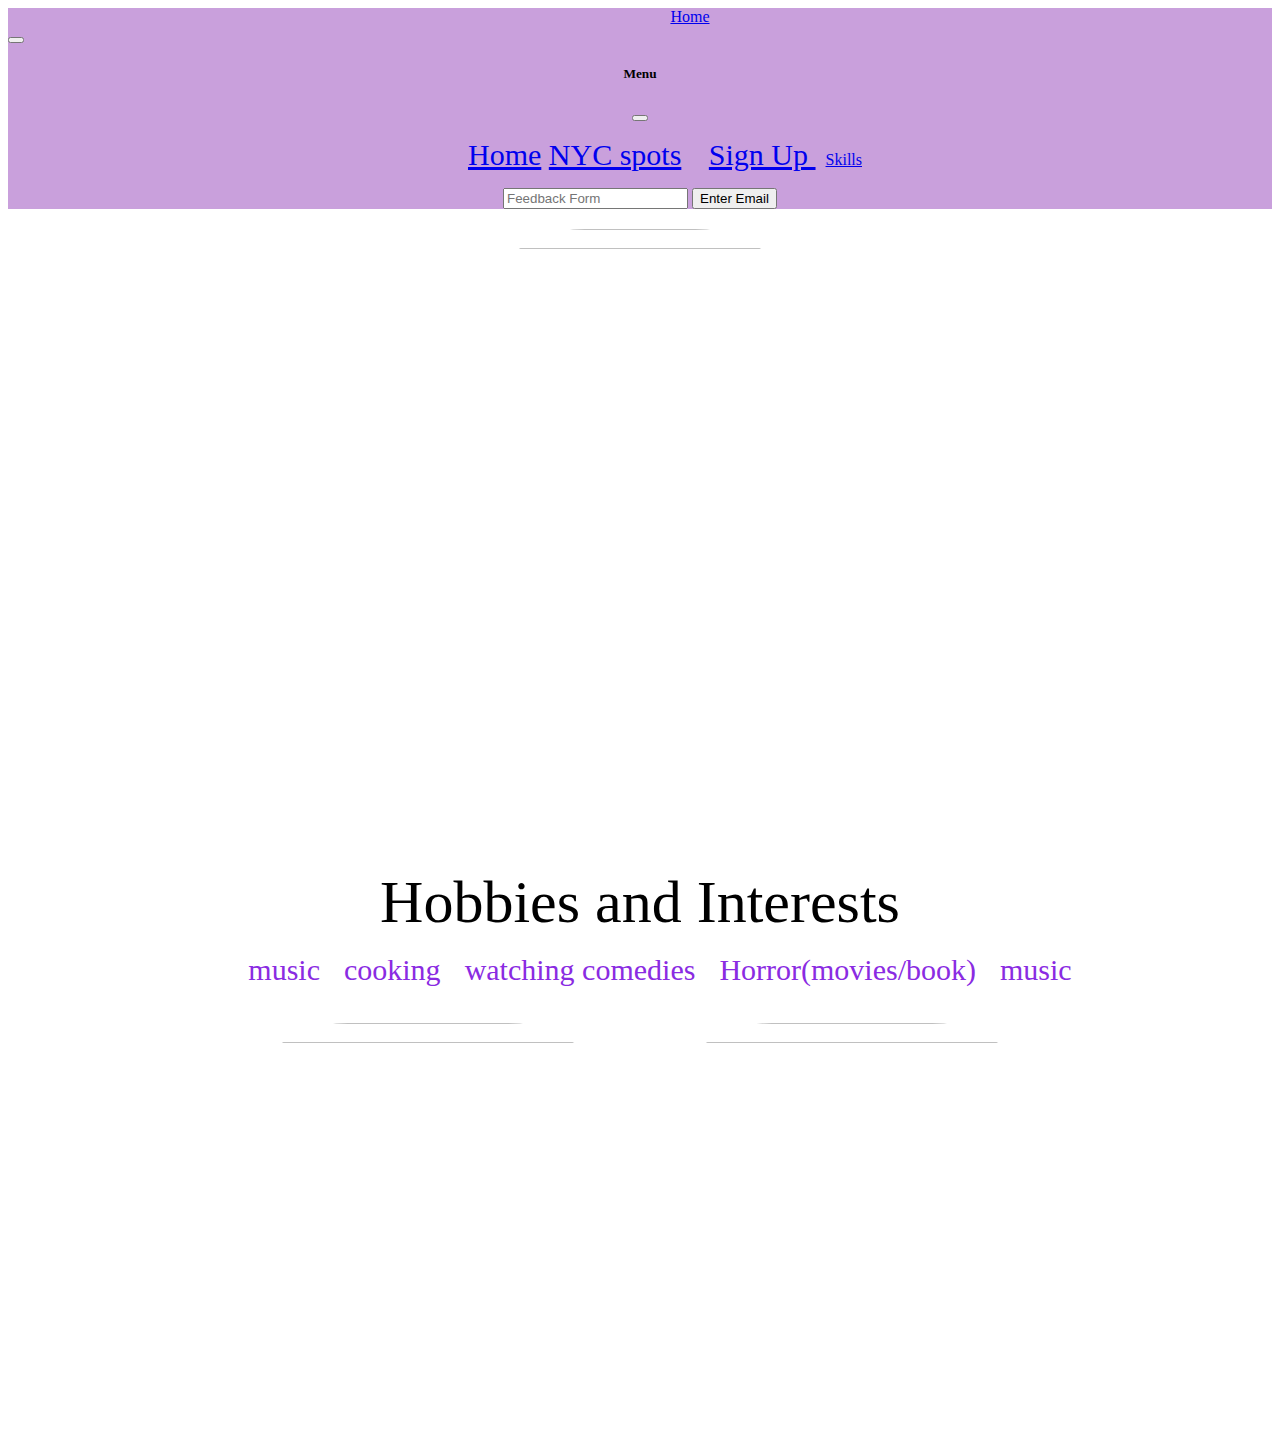
==== andyM/favorites.html @ adff6040 "Add files via upload" ====
<!DOCTYPE html>
<html lang="en">
    <head>
        <meta charset="utf-8">
         <meta name="viewport" content="width=device-width initial-scale=1.0">
         <title>replit</title>
           <link rel="preconnect" href="https://fonts.googleapis.com">
       <link rel="preconnect" href="https://fonts.gstatic.com" crossorigin>
       <link href="https://fonts.googleapis.com/css2?family=Kaushan+Script&display=swap" rel="stylesheet">
         <link href="https://cdn.jsdelivr.net/npm/bootstrap@5.3.1/dist/css/bootstrap.min.css" rel="stylesheet"
           integrity="sha384-4bw+/aepP/YC94hEpVNVgiZdgIC5+VKNBQNGCHeKRQN+PtmoHDEXuppvnDJzQIu9" crossorigin="anonymous">
         <link href="style.css" rel="stylesheet" type="text/css" />
       
       
         <nav class="navbar" style="background-color: #C9A0DC">
          <div class="col-11">
             <a id='logoPic' class="navbar-brand" href="index.html">
           
            Home</a>
          </div>
         
          <button class="navbar-toggler" type="button" data-bs-toggle="offcanvas" data-bs-target="#offcanvasDarkNavbar" aria-controls="offcanvasDarkNavbar" aria-label="Toggle navigation">
            <span class="navbar-toggler-icon"></span>
          </button>
          <div class="offcanvas offcanvas-end text-bg" tabindex="-1" id="offcanvasDarkNavbar" aria-labelledby="offcanvasDarkNavbarLabel">
            <div class="offcanvas-header">
              <h5 class="offcanvas-title" id="offcanvasDarkNavbarLabel">Menu</h5>
              <button type="button" class="btn-close btn-close-white" data-bs-dismiss="offcanvas" aria-label="Close"></button>
            </div>
            <div class="offcanvas-body">
              <ul class="navbar-nav justify-content-end flex-grow-1 pe-3">
                <li class="nav-item">
                  <a id="portfolio"  class="nav-link active" aria-current="page" href="index.html">Home</a>
                  <a id="portfolio"  class="nav-link active" aria-current="page" href="spots.html">NYC spots</a>
              </li>
                </li>
                <li class="nav-item">
                  
                  <a id="signUp" class="nav-link active" href="favorites.html">Sign Up
                  </a>
                </li>
                <a id="portfolio"  class="nav-link active" aria-current="page" href="skills.html">Skills</a>
        
              </ul>
              <form class="d-flex mt-3" role="search">
                <input class="form-control me-2" type="search" placeholder="Feedback Form" aria-label="Search">
                <button class="btn btn-success" type="submit">Enter Email </button>
              </form>
            </div>
          </div>
        </nav>
           
           <!---Header--->
       
                <header>
               <img src="https://i.imgur.com/57Gc4BF.jpeg"
           width="350"
           height="350"
           />
             <h1 id="heads">Andy</h1>
          
           </header>
         </head>
       
<body>
    <div class="container-fluid">
        <div class="row">
            <div class="col-md">
                <h>Hobbies and Interests</h>
                <ol>
                    <li>music</li>
                    <li>cooking</li>
                    <li>watching comedies</li>
                    <li>Horror(movies/book)</li>
                    <li>music</li>
                </ol>
            </div>
            <div class="col-md">
                <img src="https://upload.wikimedia.org/wikipedia/en/a/ab/AtLongLastASAPCover.jpg" width="400"height="400">
                <img src="https://upload.wikimedia.org/wikipedia/en/thumb/3/32/Rihanna_-_Anti.png/220px-Rihanna_-_Anti.png" width="400"height="400">

            </div>
        </div>
    </div>
</body>
</html>
---- andyM/style.css ----
html {
    height: 100%;
    width: 100%;
  }
  
  button:active{
    opacity: 0.9;
  }
  #logoPic{
     position: relative;
    display: inline-block;
    float: none;
    left: 50px;
  }
  #Menus{
    background-color: #D0F0C0;
  }
  
  body{
    background-size: cover;
    color:black
  }
  #s06{
    z-index:95;
  }
  .tw{
    display:inline-block;
    overflow: hidden;
    width: 100%;
    height: 250px;
    
  }
  img {
        margin: 10px 0px 0px 0px;
        border: 10px solid white;
        border-radius: 130px;
    max-width: 100%;
    height: auto;
      }
  
  div{
    margin: 0;
    padding: 0;
    outline: 0;
    font-size: 100%;
    
    vertical-align: baseline;
    background: transparent;
    box-sizing: border-box;
    width: auto;
    text-align: center;
    
    
  }
  .tw.box{
    float: left;
    position: relative;
  }
  tw{
      margin: 0;
    padding: 0;
    border: 0;
    outline: 0;
    font-size: 100%;
    vertical-align: baseline;
    background: transparent;
    box-sizing: border-box;
  }
  
  div.scrollableArea{
    position: relative;
    width: auto;
    height: 100%;
    
  }
  .text-align{
    text-align: center;
    background-color:white;
  }
  
  
  
   
   header {
        text-align: center;
        background: url('https://yourbrooklynguide.com/wp-content/uploads/2020/09/Looking-at-the-Lucy-Spata-House-in-Dyker-Heights-at-Christmas-in-Brooklyn.jpg');
        background-size: cover;
      }
  
  .list-group{
    padding: 10px;
          background: rgba(0,0,0,255);
  
  }
  .container{
    width: 100%;
    padding-bottom:0;
    padding-top:0;
    padding-left:0;
    padding-right:0;
  }
   li {
        display: inline;
        padding: 0px 10px 0px 10px;
     color: white;
      }
  main.home{
    margin-top: 0;
  }
  h1{
    color: black;
  font-family: 'Kaushan Script', cursive;  text-align: center;
    font-size: 100px;
  }
  #heads{
    color: white;
  font-family: 'Kaushan Script', cursive;  text-align: center;
    font-size: 100px;
  }
  h2{
    color: black;
  font-family: 'Merienda', cursive;
  font-size:80px
  }
  h3{
    color: black;
  font-family: 'Merienda', cursive;
  font-size:80px}
  #border{
    color: #D0F0C0;
  }
  #logoPic{
    offset-distance:50%;
  }
  #logoPics{
    font-size:40px;
    text-align:center;
    width:100%;
    height:10px;
  }
  .row align-items-start{
    vertical-align: super;
    position: middle;
    padding: 0%;
    display: inline;
    size: 100px;
    width: 100%;
  }
  #grouped{
    vertical-align: bottom;
    background-color:black;
  }
  #exampleModal{
    position: fixed;
    top:50%;
    left:50%;
    transform: translate(-50%, -50%);
    border-radius: 15px;
    z-index: 10;
    background-color: white;
    width:500px;
    max-width: 80%;
  }
  #rotate{
    height: 100%;
    
    width: 100%;
    top:0px;
    right:0px;
    bottom:0px;
    left:0px;
  }
  container-fluid-nav div{
    display: flex;
  justify-content: space-around;}
  
  img[src="Image/picPal.png"]{
     width: 100%;
    height: 850px;
    object-fit: fill;
     margin: 0px 0px 0px 0px;
        border: 0px;
        border-radius: 0px;
    max-width: 100%;
  }
  
  
  
  img[src="https://alwaystheholidays.com/wp-content/uploads/2020/02/frozen-yogurt-cups.jpg"]{
     width: 500px;
    height: 850px;
    object-fit: fill;
     margin: 0px 0px 0px 0px;
        border: 0px;
        border-radius: 0px;
    max-width: 100%;
  }
  #tweet{
      background-color: #C9A0DC;
      background-image: url(https://16handles.com/wp-content/themes/16handles/img/tw_2.png);
      position: relative;
      color: #FFF;
      padding: 30px;
      background-position: bottom left;
      background-repeat: no-repeat;
      height: 350px;
      width: 250px;
      display: inline-block;
    
    text-align: center;
    text-orientation: center'
  }
  #text{
      background-color: #C9A0DC;
      background-image: url(https://freepngimg.com/thumb/instagram/118541-logo-instagram-png-download-free-thumb.png);
    
      position: relative;
      color: #FFF;
      padding: 30px;
      background-position: bottom left;
      background-repeat: no-repeat;
      height: 350px;
      width: 250px;
      display: inline-block;
    
    text-align: center;
    text-decoration-color: red;
    text-orientation: center'
  }
  #buttonInfo{
  text-align: center}
  #htag{
  backdrop-filter:#8e4343}
  img[src="https://t4.ftcdn.net/jpg/05/55/76/17/360_F_555761720_0XiE32xppVNZEZx5g9KfwGqf9fA5nI4J.jpg"]{
    object-fit: fill;
     margin: 0px 0px 0px 0px;
        border: 0px;
        border-radius: 0px;
    max-width: 100%;
  }
  img[src="[data-uri]"]{
    object-fit: fill;
     margin: 0px 0px 0px 0px;
        border: 0px;
        border-radius: 0px;
    max-width: 100%;
  }
  img[src="Image/car01.png"]{
    width: 100%;
    height: 850px;
    object-fit: fill;
     margin: 0px 0px 0px 0px;
        border: 0px;
        border-radius: 0px;
    max-width: 100%;
  }
  img[src="https://t3.ftcdn.net/jpg/01/71/63/48/360_F_171634813_sByvk0wJcoFMJB3mMFgc7Ei70vAV7PTq.jpg"]{
    width: 100%;
    height: 850px;
    object-fit: fill;
     margin: 0px 0px 0px 0px;
        border: 0px;
        border-radius: 0px;
    max-width: 100%;
  }
  
  
  
  /*background-color: #A7C7E7;*/
  #col04{
      background-color: white;
    background-size:cover;
  }
  #asushi{
    height: 400px;
    width: 500px;
  }
  #newsletter{
    height:200px;
    width: 200px;
  }
  h1{
    font-family: 'Livvic', sans-serif;
  }
  footer{
      background-color: #C9A0DC;
  
  }
  #menuFoot{
    background-color: #C9A0DC;
  }
  #back{
    background-color: #C9A0DC;
  }
  .fa-facebook {
    background: #3B5998;
    color: white;
  }
  .fa-google {
    background: #dd4b39;
    color: white;
  }
  .fa-linkedin {
    background: #007bb5;
    color: white;
  }
  .fa-instagram {
    background: #125688;
    color: white;
  }
  .fa-github{
    background: #45bbff;
  color:white;
  }
  li{
    color: blueviolet;
    font-size: 30px;
  }
  h{
    font-family: 'Croissant One', cursive;
    font-size: 60px;
  }
  .fa{
    padding: 20px;
      font-size: 40px;
      width: 70px;
      text-align: center;
      text-decoration: none;
      margin: 5px 2px;
  }
  #portfolioPage{
  color:black
  }
  .col-md-3 footer-brand animated fadeInLeft{
        border: 3px solid white;
  
  }
  .col-sm-6{
    background-color: #D0F0C0;
  }
  #firstCol{
          border: 3px solid white;
  
  }
  #secCol{
          border: 3px solid white;
  
  }
  #finalPart{
    background-color:#000080;
  }
  img[src="Image/brand kit.png"]{
    margin: 0px 0px 0px 0px;
        border: 0px;
        border-radius: 0px;
    height:400px;
    width:900px
  }
  img[src="Image/wireframe.png"]{
      margin: 0px 0px 0px 0px;
        border: 0px;
        border-radius: 0px;
    height:400px;
    width:900px
  }
  img:hover {
    box-shadow: 0 0 10px 1px rgba(0, 140, 186, 0.5);
  }
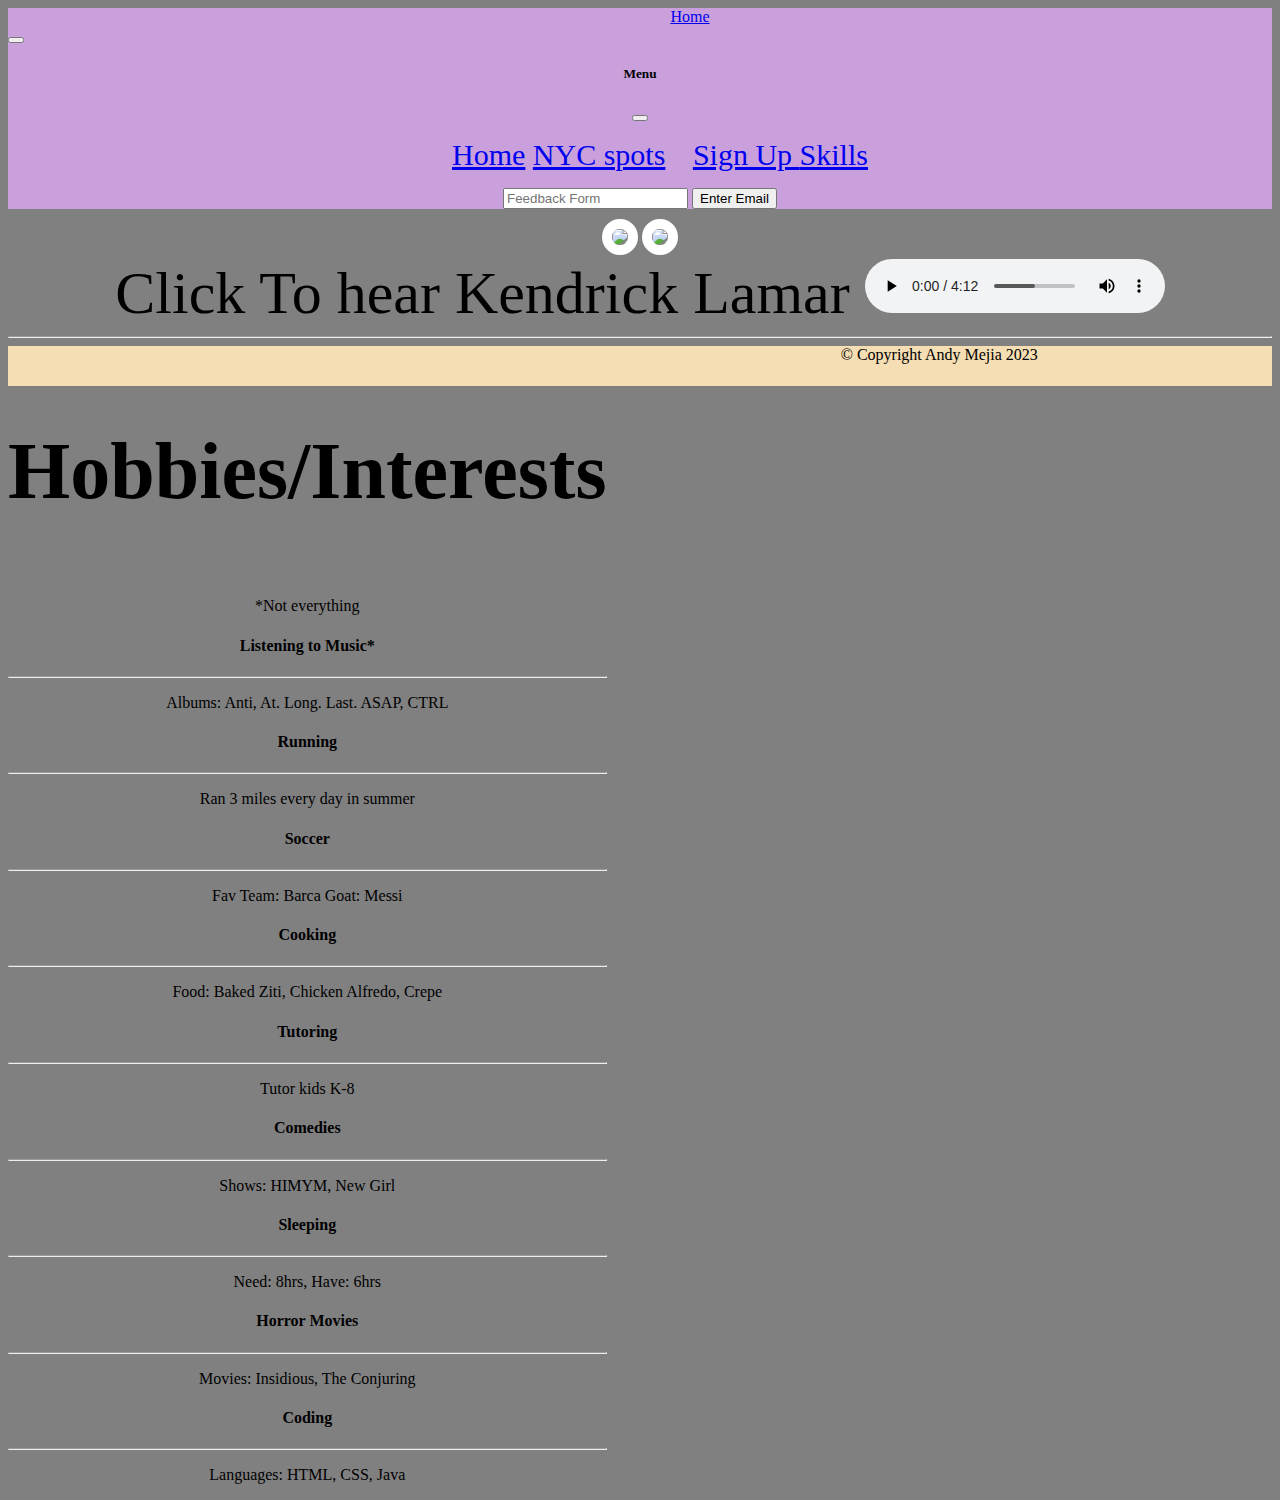
==== commit 43bf40eb: "Add files via upload" ====
--- a/andyM/favorites.html
+++ b/andyM/favorites.html
@@ -1,3 +1,4 @@
+<!---Where all my interest/hobbies are-->
 <!DOCTYPE html>
 <html lang="en">
     <head>
@@ -38,8 +39,9 @@
                   
                   <a id="signUp" class="nav-link active" href="favorites.html">Sign Up
                   </a>
+                  <a id="portfolio"  class="nav-link active" aria-current="page" href="skills.html">Skills</a>
+
                 </li>
-                <a id="portfolio"  class="nav-link active" aria-current="page" href="skills.html">Skills</a>
         
               </ul>
               <form class="d-flex mt-3" role="search">
@@ -50,37 +52,137 @@
           </div>
         </nav>
            
-           <!---Header--->
-       
-                <header>
-               <img src="https://i.imgur.com/57Gc4BF.jpeg"
-           width="350"
-           height="350"
-           />
-             <h1 id="heads">Andy</h1>
-          
-           </header>
+           <!---Header--->   
          </head>
        
-<body>
-    <div class="container-fluid">
-        <div class="row">
-            <div class="col-md">
-                <h>Hobbies and Interests</h>
-                <ol>
-                    <li>music</li>
-                    <li>cooking</li>
-                    <li>watching comedies</li>
-                    <li>Horror(movies/book)</li>
-                    <li>music</li>
-                </ol>
-            </div>
-            <div class="col-md">
-                <img src="https://upload.wikimedia.org/wikipedia/en/a/ab/AtLongLastASAPCover.jpg" width="400"height="400">
-                <img src="https://upload.wikimedia.org/wikipedia/en/thumb/3/32/Rihanna_-_Anti.png/220px-Rihanna_-_Anti.png" width="400"height="400">
+<body id="Hobbies">
+   <div class="container container-mid">
+    <div class="content-blocks text-left   ">
+      <div class="content-blocks__block">
+  
 
-            </div>
-        </div>
-    </div>
+
+<div class="MyHobbies">
+<!-- Nav tabs -->
+
+
+
+
+<!-- Tab panes -->
+<div class="tab-content">
+        <div role="tabpanel" class="tab-pane fade show active" id="tab1">
+
+  <!---Menu Section --->
+            <div class="row mt-3 p-sm-2">
+      <div class="col-12">
+                        <div id="section" class="container row section-end d-inline-block">
+            <div class="col-12 aos-init aos-animate" data-aos="fade-up">
+            
+              <div class="col-md" id="albumCover">
+                <img class="enlarge-onhover" src="https://upload.wikimedia.org/wikipedia/en/3/32/Rihanna_-_Anti.png">
+                <img    src="https://upload.wikimedia.org/wikipedia/en/a/ab/AtLongLastASAPCover.jpg">
+              </div>
+                <h id="kendrick">Click To hear Kendrick Lamar </h>
+                <audio controls>
+                  <source src="Kendrick_Lamar_Baby_Keem_-_Family_Ties.mp3" type="audio/ogg">
+                </audio>
+              <hr>
+              <div class="half order-lg-1" id="halftext">
+                <h3>Hobbies/Interests</h3>
+                <p class="menu-desc">*Not everything</p>
+                
+                <!---Menu Items Section --->
+                <div class="row mt-4">
+                                            <div class="col-12 item aos-init aos-animate" data-aos="fade-up">
+                      <h4 class="d-inline-block">
+                        Listening to Music*                            </h4>
+                     <hr>
+                      <p class="item-content">
+                        Albums: Anti,  At. Long. Last. ASAP, CTRL                      </p>
+                    </div><!---end column--->
+                                            <div class="col-12 item aos-init aos-animate" data-aos="fade-up">
+                      <h4 class="d-inline-block">
+                        Running                            </h4>
+                     <hr>
+                      <p class="item-content">
+                        Ran 3 miles every day in summer
+                      </p>
+                    </div><!---end column--->
+                                            <div class="col-12 item aos-init aos-animate" data-aos="fade-up">
+                      <h4 class="d-inline-block">
+                        Soccer                           </h4>
+                      <hr>
+                      <p class="item-content">
+                        Fav Team: Barca Goat: Messi                             </p>
+                    </div><!---end column--->
+                                            <div class="col-12 item aos-init aos-animate" data-aos="fade-up">
+                      <h4 class="d-inline-block">
+                        Cooking                           </h4>
+                      <hr>
+                      <p class="item-content">
+                       Food: Baked Ziti, Chicken Alfredo, Crepe                           </p>
+                    </div><!---end column--->
+                                            <div class="col-12 item aos-init aos-animate" data-aos="fade-up">
+                      <h4 class="d-inline-block">
+                       Tutoring                            </h4>
+                     <hr>
+                      <p class="item-content">
+                        Tutor kids K-8                            </p>
+                    </div><!---end column--->
+                                            <div class="col-12 item aos-init aos-animate" data-aos="fade-up">
+                      <h4 class="d-inline-block">
+                        Comedies                     </h4>
+                     <hr>
+                      <p class="item-content">
+                        Shows: HIMYM, New Girl     
+                      </p>
+                    </div><!---end column--->
+                                            <div class="col-12 item aos-init aos-animate" data-aos="fade-up">
+                      <h4 class="d-inline-block">
+                        Sleeping                            </h4>
+                      <hr>
+                      <p class="item-content">
+                        Need: 8hrs, Have: 6hrs                           </p>
+                    </div><!---end column--->
+                                            <div class="col-12 item aos-init" data-aos="fade-up">
+                      <h4 class="d-inline-block">
+                        Horror Movies                            </h4>
+                     <hr>
+                      <p class="item-content">
+                        Movies: Insidious, The Conjuring                            </p>
+                    </div><!---end column--->
+                                            <div class="col-12 item aos-init" data-aos="fade-up">
+                      <h4 class="d-inline-block">
+                       Coding                            </h4>
+                     <hr>
+                      <p class="item-content">
+                        Languages: HTML, CSS, Java                            </p>
+                    </div><!---end column--->
+                                        </div><!---end row--->
+                <!---End Menu Items Section --->
+              
+              </div> <!---end #halftext--->
+              
+              
+            </div><!---end columns--->
+          </div><!---end #section row--->
+                        
+    <div role="tabpanel" class="tab-pane fade show " id="tab4">
+
+  <!---Menu Section --->
+          <!---End Menu Section --->
+  
+</div><!---end .tab-pane--->
+</div>
+<!-- End tab panes -->
+</div>
+
+
+</div>
+</div>
+   </div>
 </body>
-</html>+<footer>&copy; Copyright Andy Mejia 2023</footer>
+
+</html>
+
--- a/andyM/style.css
+++ b/andyM/style.css
@@ -1,6 +1,10 @@
 html {
     height: 100%;
     width: 100%;
+  }
+  #nycSpots{
+    text-align: center;
+    padding-left: 10px;
   }
   
   button:active{
@@ -283,7 +287,11 @@
     font-family: 'Livvic', sans-serif;
   }
   footer{
-      background-color: #C9A0DC;
+      background-color: wheat;
+      position: relative;
+      bottom: 0;
+      width: 100%;
+      height: 2.5rem;   
   
   }
   #menuFoot{
@@ -349,20 +357,58 @@
   #finalPart{
     background-color:#000080;
   }
-  img[src="Image/brand kit.png"]{
-    margin: 0px 0px 0px 0px;
-        border: 0px;
-        border-radius: 0px;
-    height:400px;
-    width:900px
-  }
-  img[src="Image/wireframe.png"]{
-      margin: 0px 0px 0px 0px;
-        border: 0px;
-        border-radius: 0px;
-    height:400px;
-    width:900px
-  }
-  img:hover {
-    box-shadow: 0 0 10px 1px rgba(0, 140, 186, 0.5);
-  }+
+  img[src="https://taogroup.com/wp-content/uploads/2019/09/NYC-TAODowntown.jpg"]{
+     align-items: center;
+     justify-content: center;
+     overflow: hidden;
+     display: flex;
+     width: 500px;
+     height: 500px;
+  }
+  img[src="https://krispypizza.com/wp-content/uploads/2016/04/20160425_094720-e1462830661949.jpg"]{
+    align-items: center;
+    overflow: hidden;
+    justify-content: center;
+    display: flex;
+    width: 500px;
+    height: 500px;
+  }
+
+
+  table, th, td{
+    border: 1px solid black;
+    overflow: hidden;
+    display: flex;
+  }
+  #spotsBack{
+    background-color:grey;
+  }
+  .container--md {
+    max-width: 65rem;
+}
+#Hobbies{
+  background-color: gray;
+}
+
+#halftext{
+  float: left;
+}
+#kendrick{
+  text-align: center;
+  size: 40px;
+}
+img:hover{
+  transform: scale(1.5);
+  box-shadow: 0 0 10px 1px rgba(0, 140, 186, 0.5);
+  margin: 0px 0px 0px 0px;
+        border: 0px;
+        border-radius: 0px;
+
+}
+.navbar navbar-expand-lg navbar-light bg-light{
+  color: #C9A0DC;
+}
+#skillBody{
+  background-color: grey;
+}